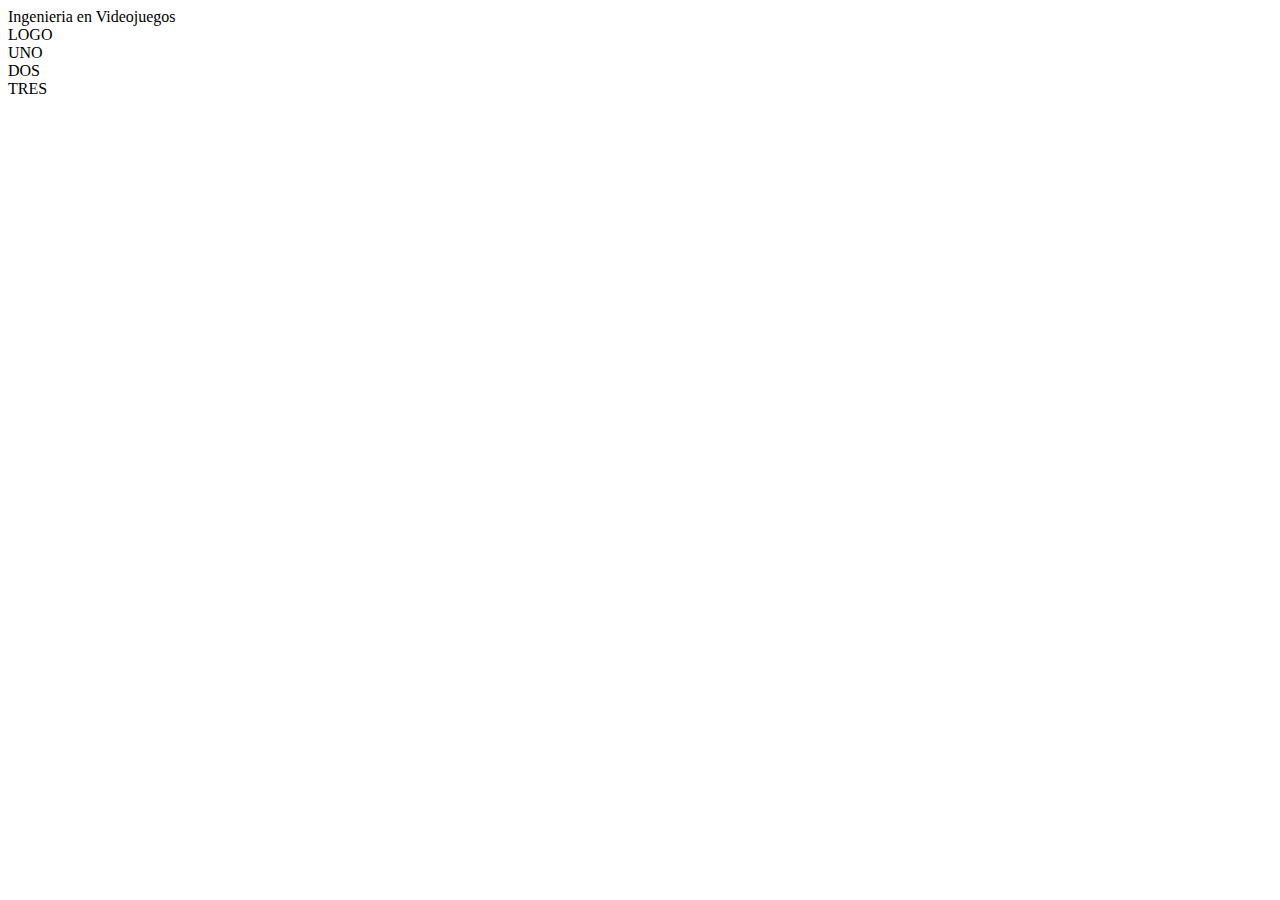
==== index.html @ bcd4b8fb "update" ====
<!DOCTYPE html>
<html lang="en">
<head>
    <meta charset="UTF-8">
    <meta name="viewport" content="width=device-width, initial-scale=1.0">
    <title>Portafolio de Cesar Andrey Guzman Barcenas</title>
    <link rel="styles" href="all.css">
    <link rel="styles" href="styles.css">
</head>
<body>
     Ingenieria en Videojuegos
    <i class="fa-brands fa-facebook"></i>
    <i class="fa-solid fa-user"></i>
    <i class="fa-solid fa-location-dot"></i>

    <div class="content">
        <div class="content-logo">
            <div>LOGO</div>
        </div>
        <div class="content-nav">
            <div>UNO</div>
            <div>DOS</div>
            <div>TRES</div>
        </div>
    </div>
</body>
</html>
---- styles.css ----
.content-map iframe
{
    width: 100%;
}

@media(max-width: 950px)
{
    .content
    {
        flex-direction: column;
    }
    .content-map iframe 
    {
        width: 100%;
        height: 300px;
    }
}

@media(max-width:480px)
{
    .content-map iframe 
    {
        width: 100%;
        height: 200px;
    }
    .content-nav
    {
        flex-direction: column;
        width: 100%;
    }
}
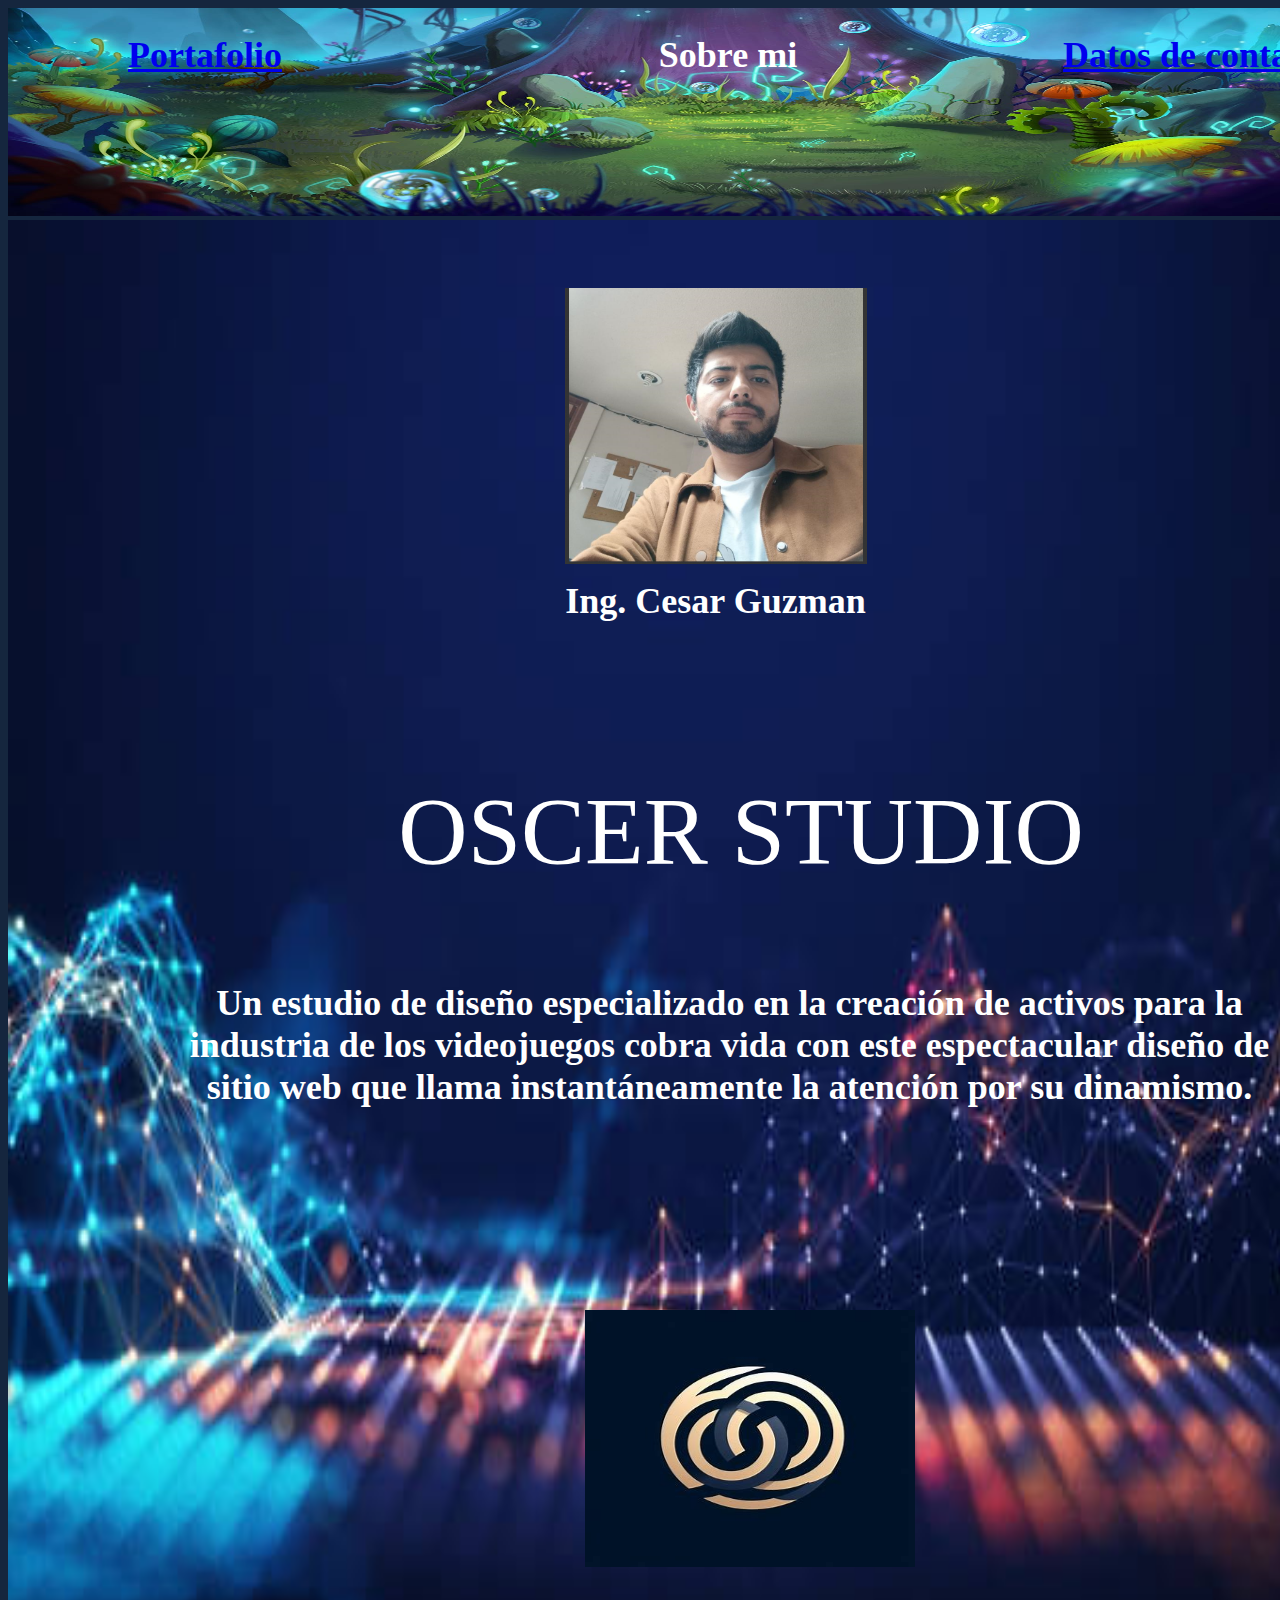
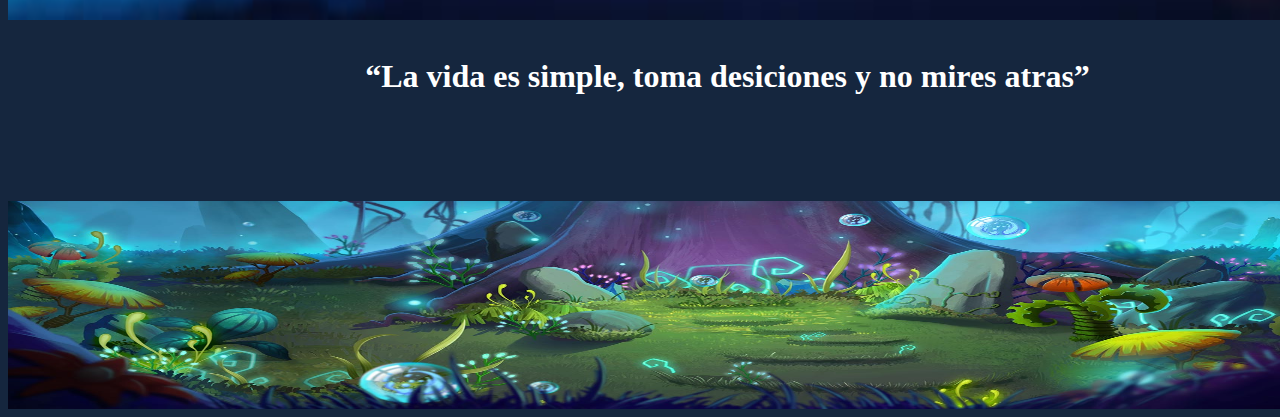
==== commit 16ee226b: "m" ====
--- a/index.html
+++ b/index.html
@@ -1,27 +1,43 @@
 <!DOCTYPE html>
-<html lang="en">
+<html>
 <head>
-    <meta charset="UTF-8">
-    <meta name="viewport" content="width=device-width, initial-scale=1.0">
-    <title>Portafolio de Cesar Andrey Guzman Barcenas</title>
-    <link rel="styles" href="all.css">
-    <link rel="styles" href="styles.css">
+    <title>Mi Página</title>
+    <style>
+        body {
+            width: 1440px;
+            height: 2001px;
+            position: relative;
+            background: #15263E;
+        }
+        .titulo {
+            width: 278px;
+            height: 55px;
+            position: absolute;
+            text-align: center;
+            color: white;
+            font-size: 36px;
+            font-family: Kadwa;
+            font-weight: 700;
+            word-wrap: break-word;
+        }
+        .imagen {
+            position: absolute;
+            
+        }
+    </style>
 </head>
 <body>
-     Ingenieria en Videojuegos
-    <i class="fa-brands fa-facebook"></i>
-    <i class="fa-solid fa-user"></i>
-    <i class="fa-solid fa-location-dot"></i>
-
-    <div class="content">
-        <div class="content-logo">
-            <div>LOGO</div>
-        </div>
-        <div class="content-nav">
-            <div>UNO</div>
-            <div>DOS</div>
-            <div>TRES</div>
-        </div>
-    </div>
+    <a href="Portafolio.html"><div class="titulo" style="left: 58px; top: 26px;">Portafolio</a></div>
+    <div class="titulo" style="left: 581px; top: 26px;">Sobre mi</div>
+    <a href="Pagina_contacto.html"><div class="titulo" style="left: 1052px; top: 26px; height: 125px;">Datos de contacto</a></div>
+    <img style="width: 1440px; height: 208px; left: 0px; top: 0px;" src="bg_portfolio.jpg" />
+    <img class="imagen" style="width: 302px; height: 276px; left: 557px; top: 280px;" src="Yo.png" />
+    <div class="titulo" style="width: 399px; height: 55px; left: 508px; top: 572px;">Ing. Cesar Guzman</div>
+    <div class="titulo" style="width: 887px; height: 71px; left: 276px; top: 1650px; font-size: 32px;">“La vida es simple, toma desiciones y no mires atras”</div>
+    <img style="width: 1440px; height: 1400px; left: 54px; top: 679px;" src="Fondo_chido.jpg" />
+    <img style="width: 1440px; height: 208px; left: 0px; bottom: 0px; position: absolute;" src="bg_portfolio.jpg" />
+    <div class="titulo" style="width: 1048px; height: 233px; left: 209px; top: 768px; font-size: 96px; font-family: Laila; font-weight: 400;">OSCER STUDIO</div>
+    <div class="titulo" style="width: 1141px; height: 288px; left: 151px; top: 974px;">Un estudio de diseño especializado en la creación de activos para la industria de los videojuegos cobra vida con este espectacular diseño de sitio web que llama instantáneamente la atención por su dinamismo.</div>
+    <img class="imagen" style="width: 330px; height: 257px; left: 577px; top: 1302px;" src="logo oscer.jpg" />
 </body>
-</html>+</html>
